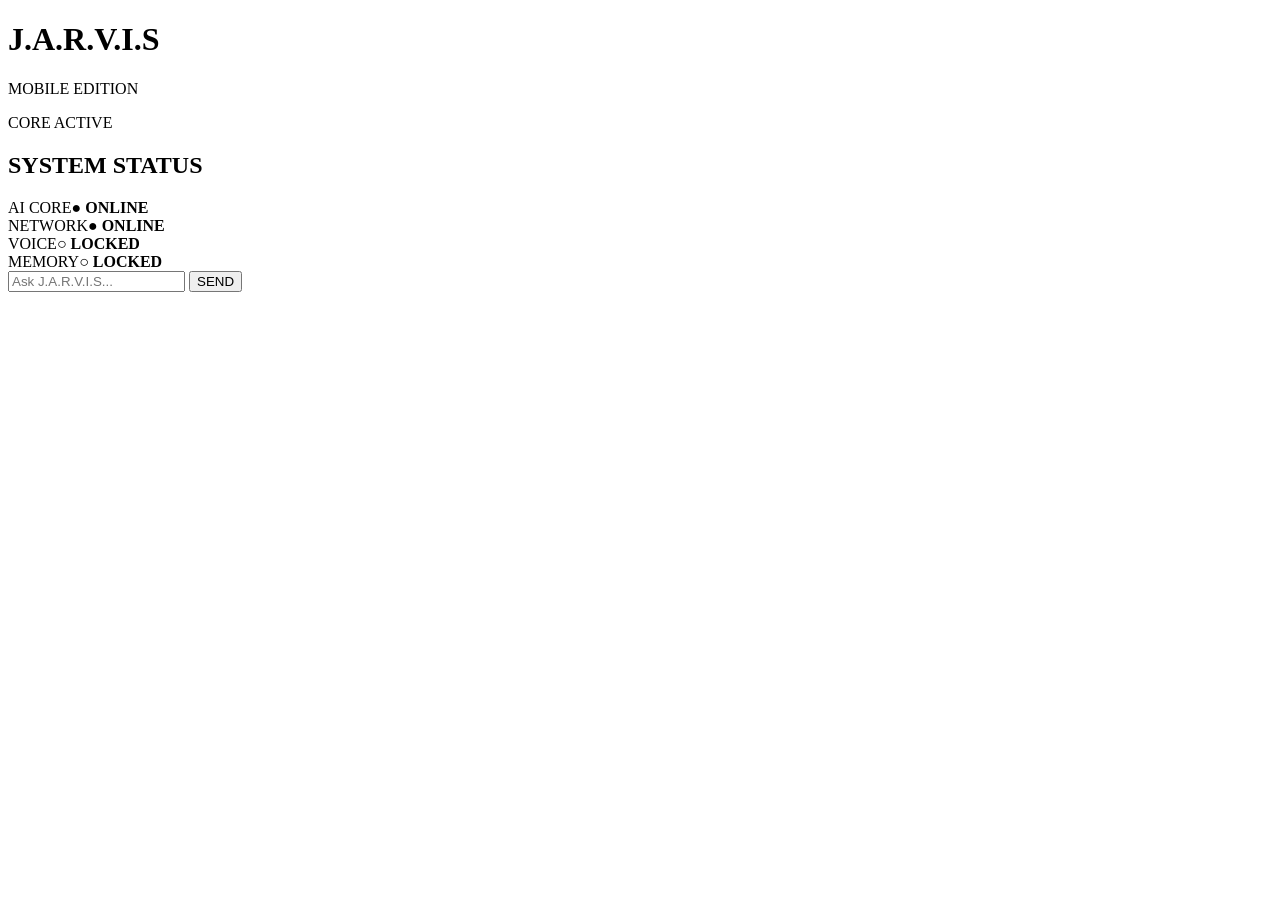
==== frontend/index.html @ 796f74e1 "Update index.html" ====
<!DOCTYPE html>
<html>
<head>
<meta charset="UTF-8">
<meta name="viewport" content="width=device-width, initial-scale=1">
<title>J.A.R.V.I.S</title>
<link rel="stylesheet" href="style.css">
</head>
<body>
<header><h1>J.A.R.V.I.S</h1><p>MOBILE EDITION</p></header>
<div class="core">
<div class="ring r1"></div>
<div class="ring r2"></div>
<div class="center"></div>
</div>
<p class="core-text">CORE ACTIVE</p>
<div class="status">
<h2>SYSTEM STATUS</h2>
<div class="row"><span>AI CORE</span><b class="on">● ONLINE</b></div>
<div class="row"><span>NETWORK</span><b class="on">● ONLINE</b></div>
<div class="row"><span>VOICE</span><b class="off">○ LOCKED</b></div>
<div class="row"><span>MEMORY</span><b class="off">○ LOCKED</b></div>
</div>
<div class="chat" id="chat"></div>
<div class="input-area">
<input id="msg" placeholder="Ask J.A.R.V.I.S...">
<button id="send">SEND</button>
</div>
<script src="script.js"></script>
</body>
</html>
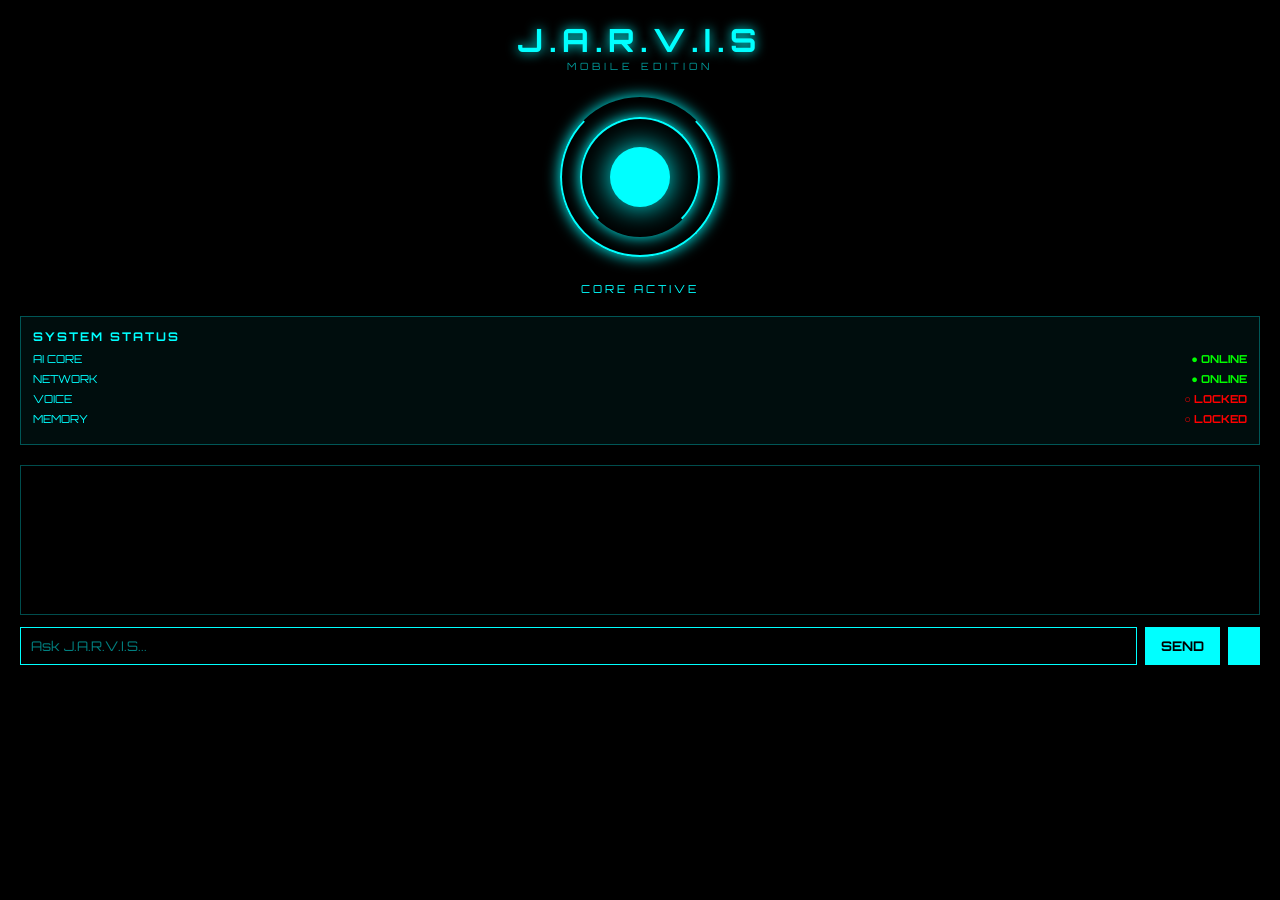
==== commit d3e514cb: "Update index.html" ====
--- a/frontend/index.html
+++ b/frontend/index.html
@@ -24,7 +24,7 @@
 <div class="chat" id="chat"></div>
 <div class="input-area">
 <input id="msg" placeholder="Ask J.A.R.V.I.S...">
-<button id="send">SEND</button>
+<button id="send">SEND</button> <button id="mic-btn"></button>
 </div>
 <script src="script.js"></script>
 </body>
--- a/frontend/style.css
+++ b/frontend/style.css
@@ -0,0 +1,161 @@
+@import url('https://fonts.googleapis.com/css2?family=Orbitron:wght@400;700&display=swap');
+
+* {
+    margin: 0;
+    padding: 0;
+    box-sizing: border-box;
+    font-family: 'Orbitron', sans-serif;
+}
+
+body {
+    background: #000;
+    color: #0ff;
+    padding: 20px;
+    min-height: 100vh;
+}
+
+header {
+    text-align: center;
+}
+
+header h1 {
+    letter-spacing: 6px;
+    text-shadow: 0 0 12px #0ff;
+}
+
+header p {
+    font-size: 10px;
+    letter-spacing: 4px;
+    opacity: 0.6;
+}
+
+.core {
+    position: relative;
+    width: 160px;
+    height: 160px;
+    margin: 25px auto;
+}
+
+.ring {
+    position: absolute;
+    border: 2px solid #0ff;
+    border-radius: 50%;
+    box-shadow: 0 0 15px #0ff;
+}
+
+.r1 {
+    inset: 0;
+    border-top-color: transparent;
+    animation: spin 3s linear infinite;
+}
+
+.r2 {
+    inset: 20px;
+    border-bottom-color: transparent;
+    animation: spin 2s linear infinite reverse;
+}
+
+.center {
+    position: absolute;
+    inset: 50px;
+    background: #0ff;
+    border-radius: 50%;
+    box-shadow: 0 0 30px #0ff;
+    animation: pulse 1.5s infinite;
+}
+
+@keyframes spin {
+    to {
+        transform: rotate(360deg);
+    }
+}
+
+@keyframes pulse {
+    50% {
+        opacity: 0.4;
+    }
+}
+
+.core-text {
+    text-align: center;
+    font-size: 11px;
+    letter-spacing: 3px;
+}
+
+.status {
+    border: 1px solid rgba(0, 255, 255, 0.3);
+    background: rgba(0, 255, 255, 0.05);
+    padding: 12px;
+    margin: 20px 0;
+}
+
+.status h2 {
+    font-size: 12px;
+    letter-spacing: 2px;
+    margin-bottom: 8px;
+}
+
+.row {
+    display: flex;
+    justify-content: space-between;
+    font-size: 11px;
+    margin: 6px 0;
+}
+
+.on {
+    color: #0f0;
+}
+
+.off {
+    color: #f00;
+}
+
+.chat {
+    border: 1px solid rgba(0, 255, 255, 0.3);
+    height: 150px;
+    overflow-y: auto;
+    padding: 10px;
+    font-size: 12px;
+}
+
+.msg {
+    margin: 6px 0;
+    padding: 6px;
+    border-left: 2px solid #0ff;
+    background: rgba(0, 255, 255, 0.08);
+}
+
+.msg.user {
+    border-left-color: #fff;
+}
+
+.input-area {
+    display: flex;
+    gap: 8px;
+    margin-top: 12px;
+}
+
+input {
+    flex: 1;
+    background: #000;
+    border: 1px solid #0ff;
+    color: #0ff;
+    padding: 10px;
+}
+
+input::placeholder {
+    color: rgba(0, 255, 255, 0.5);
+}
+
+button {
+    background: #0ff;
+    color: #000;
+    border: none;
+    padding: 10px 16px;
+    font-weight: bold;
+    cursor: pointer;
+}
+
+button:hover {
+    box-shadow: 0 0 15px #0ff;
+}
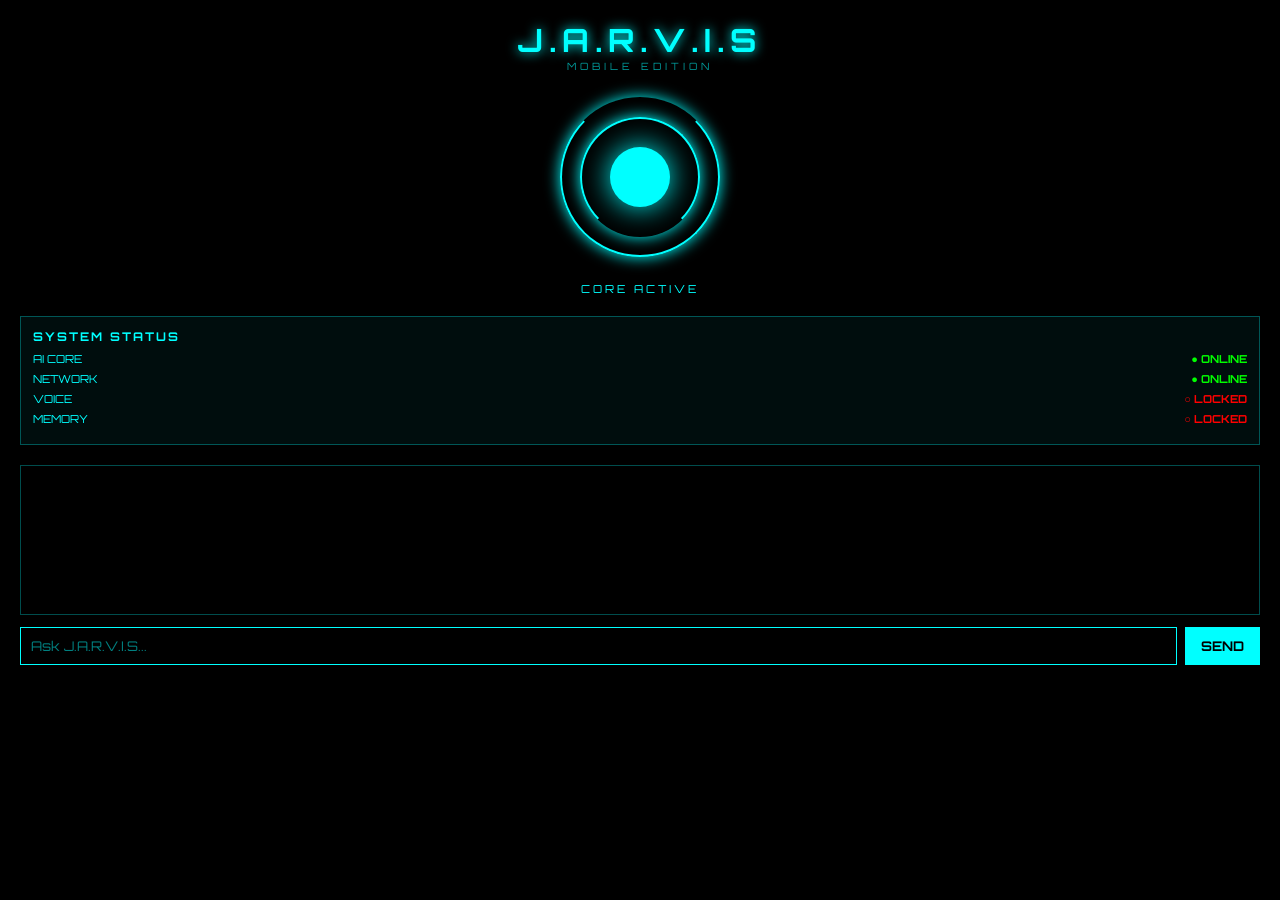
==== commit 642568b5: "Update index.html" ====
--- a/frontend/index.html
+++ b/frontend/index.html
@@ -24,7 +24,7 @@
 <div class="chat" id="chat"></div>
 <div class="input-area">
 <input id="msg" placeholder="Ask J.A.R.V.I.S...">
-<button id="send">SEND</button> <button id="mic-btn"></button>
+<button id="send">SEND</button>
 </div>
 <script src="script.js"></script>
 </body>
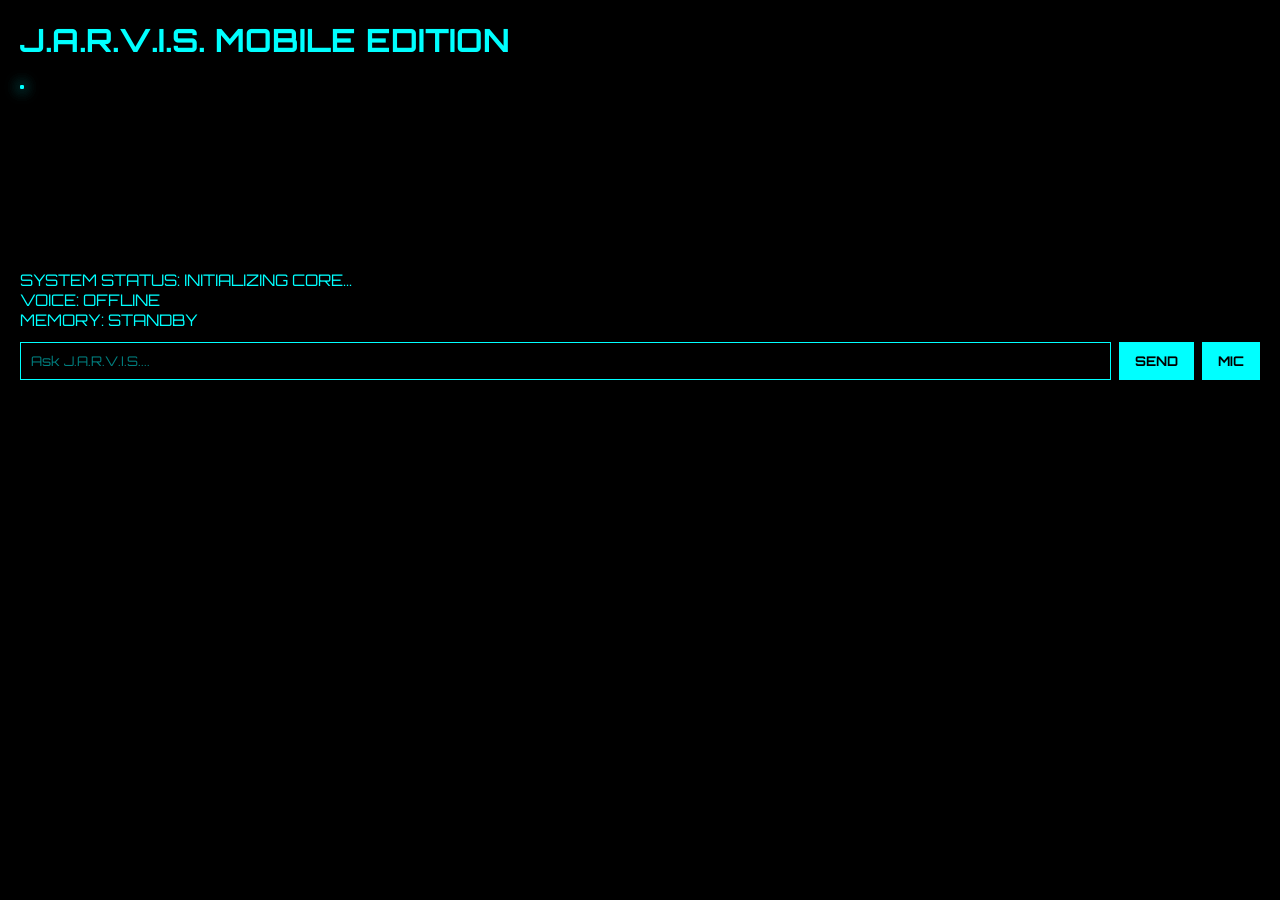
==== commit 8fc72ea0: "Update index.html" ====
--- a/frontend/index.html
+++ b/frontend/index.html
@@ -1,31 +1,43 @@
 <!DOCTYPE html>
-<html>
+<html lang="en">
 <head>
-<meta charset="UTF-8">
-<meta name="viewport" content="width=device-width, initial-scale=1">
-<title>J.A.R.V.I.S</title>
-<link rel="stylesheet" href="style.css">
+    <meta charset="UTF-8">
+    <meta name="viewport" content="width=device-width, initial-scale=1.0">
+    <title>J.A.R.V.I.S. SYSTEM</title>
+    <link rel="stylesheet" href="style.css">
 </head>
 <body>
-<header><h1>J.A.R.V.I.S</h1><p>MOBILE EDITION</p></header>
-<div class="core">
-<div class="ring r1"></div>
-<div class="ring r2"></div>
-<div class="center"></div>
-</div>
-<p class="core-text">CORE ACTIVE</p>
-<div class="status">
-<h2>SYSTEM STATUS</h2>
-<div class="row"><span>AI CORE</span><b class="on">● ONLINE</b></div>
-<div class="row"><span>NETWORK</span><b class="on">● ONLINE</b></div>
-<div class="row"><span>VOICE</span><b class="off">○ LOCKED</b></div>
-<div class="row"><span>MEMORY</span><b class="off">○ LOCKED</b></div>
-</div>
-<div class="chat" id="chat"></div>
-<div class="input-area">
-<input id="msg" placeholder="Ask J.A.R.V.I.S...">
-<button id="send">SEND</button>
-</div>
-<script src="script.js"></script>
+    <div class="container">
+        <h1>J.A.R.V.I.S. MOBILE EDITION</h1>
+        
+        <div class="ring-container">
+            <div class="ring ring-outer"></div>
+            <div class="ring ring-middle"></div>
+            <div class="ring ring-inner"></div>
+            <div class="core"></div>
+        </div>
+
+        <div class="status-container">
+            <div id="status-text" class="status-text ACTIVE">
+                <span class="label">SYSTEM STATUS:</span>
+                <span class="value">INITIALIZING CORE...</span>
+            </div>
+            <div id="voice-text" class="status-text">
+                <span class="label">VOICE:</span>
+                <span id="voice-status">OFFLINE</span>
+            </div>
+            <div id="memory-text" class="status-text">
+                <span class="label">MEMORY:</span>
+                <span id="memory-status">STANDBY</span>
+            </div>
+        </div>
+
+        <div class="input-area">
+            <input type="text" id="user-input" placeholder="Ask J.A.R.V.I.S....">
+            <button id="send-btn">SEND</button>
+            <button id="voice-btn" class="mic-btn">MIC</button>
+        </div>
+    </div>
+    <script src="script.js"></script>
 </body>
 </html>
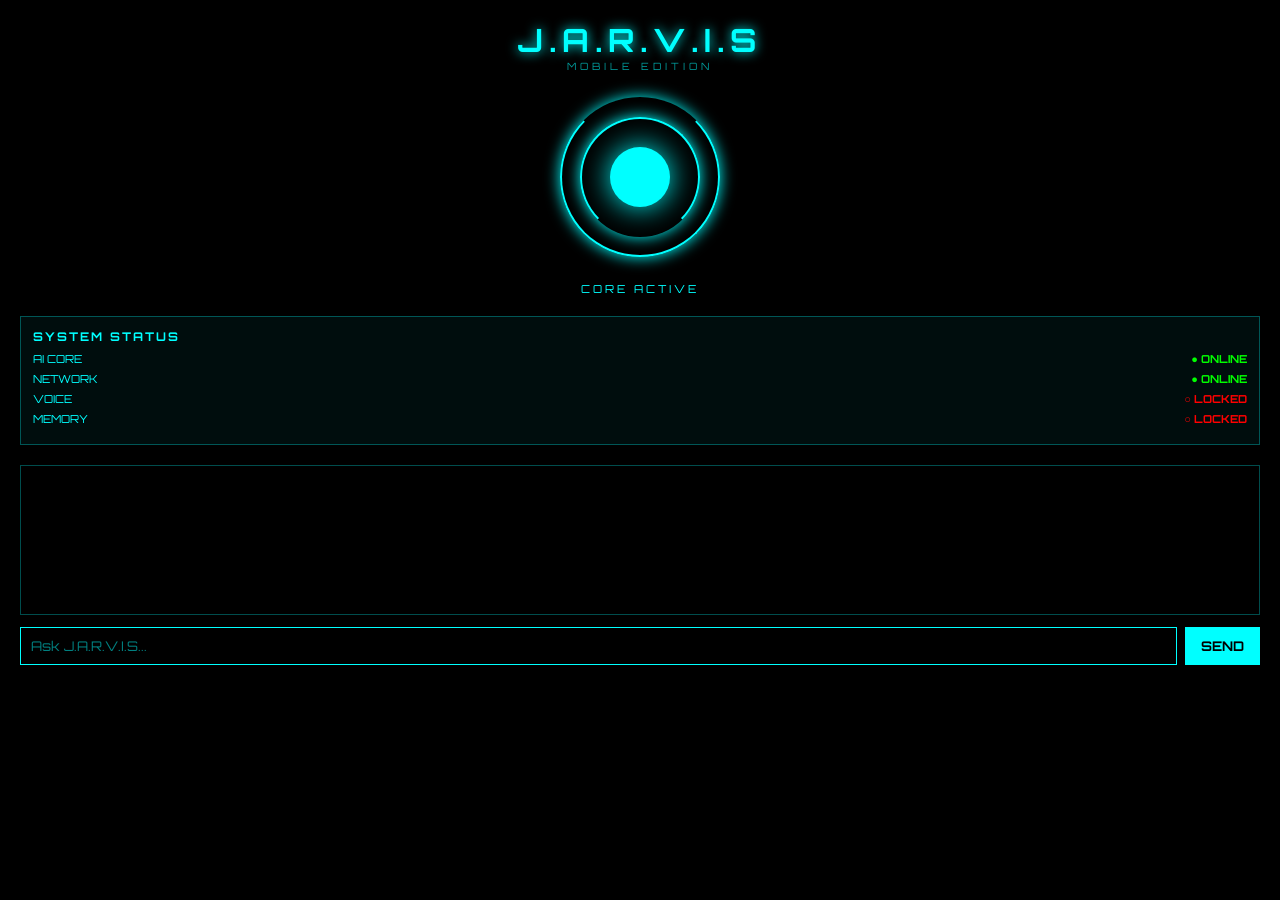
==== commit d31a7226: "Update index.html" ====
--- a/frontend/index.html
+++ b/frontend/index.html
@@ -1,43 +1,31 @@
 <!DOCTYPE html>
-<html lang="en">
+<html>
 <head>
-    <meta charset="UTF-8">
-    <meta name="viewport" content="width=device-width, initial-scale=1.0">
-    <title>J.A.R.V.I.S. SYSTEM</title>
-    <link rel="stylesheet" href="style.css">
+<meta charset="UTF-8">
+<meta name="viewport" content="width=device-width, initial-scale=1">
+<title>J.A.R.V.I.S</title>
+<link rel="stylesheet" href="style.css">
 </head>
 <body>
-    <div class="container">
-        <h1>J.A.R.V.I.S. MOBILE EDITION</h1>
-        
-        <div class="ring-container">
-            <div class="ring ring-outer"></div>
-            <div class="ring ring-middle"></div>
-            <div class="ring ring-inner"></div>
-            <div class="core"></div>
-        </div>
-
-        <div class="status-container">
-            <div id="status-text" class="status-text ACTIVE">
-                <span class="label">SYSTEM STATUS:</span>
-                <span class="value">INITIALIZING CORE...</span>
-            </div>
-            <div id="voice-text" class="status-text">
-                <span class="label">VOICE:</span>
-                <span id="voice-status">OFFLINE</span>
-            </div>
-            <div id="memory-text" class="status-text">
-                <span class="label">MEMORY:</span>
-                <span id="memory-status">STANDBY</span>
-            </div>
-        </div>
-
-        <div class="input-area">
-            <input type="text" id="user-input" placeholder="Ask J.A.R.V.I.S....">
-            <button id="send-btn">SEND</button>
-            <button id="voice-btn" class="mic-btn">MIC</button>
-        </div>
-    </div>
-    <script src="script.js"></script>
+<header><h1>J.A.R.V.I.S</h1><p>MOBILE EDITION</p></header>
+<div class="core">
+<div class="ring r1"></div>
+<div class="ring r2"></div>
+<div class="center"></div>
+</div>
+<p class="core-text">CORE ACTIVE</p>
+<div class="status">
+<h2>SYSTEM STATUS</h2>
+<div class="row"><span>AI CORE</span><b class="on">● ONLINE</b></div>
+<div class="row"><span>NETWORK</span><b class="on">● ONLINE</b></div>
+<div class="row"><span>VOICE</span><b class="off">○ LOCKED</b></div>
+<div class="row"><span>MEMORY</span><b class="off">○ LOCKED</b></div>
+</div>
+<div class="chat" id="chat"></div>
+<div class="input-area">
+<input id="msg" placeholder="Ask J.A.R.V.I.S...">
+<button id="send">SEND</button>
+</div>
+<script src="script.js"></script>
 </body>
 </html>
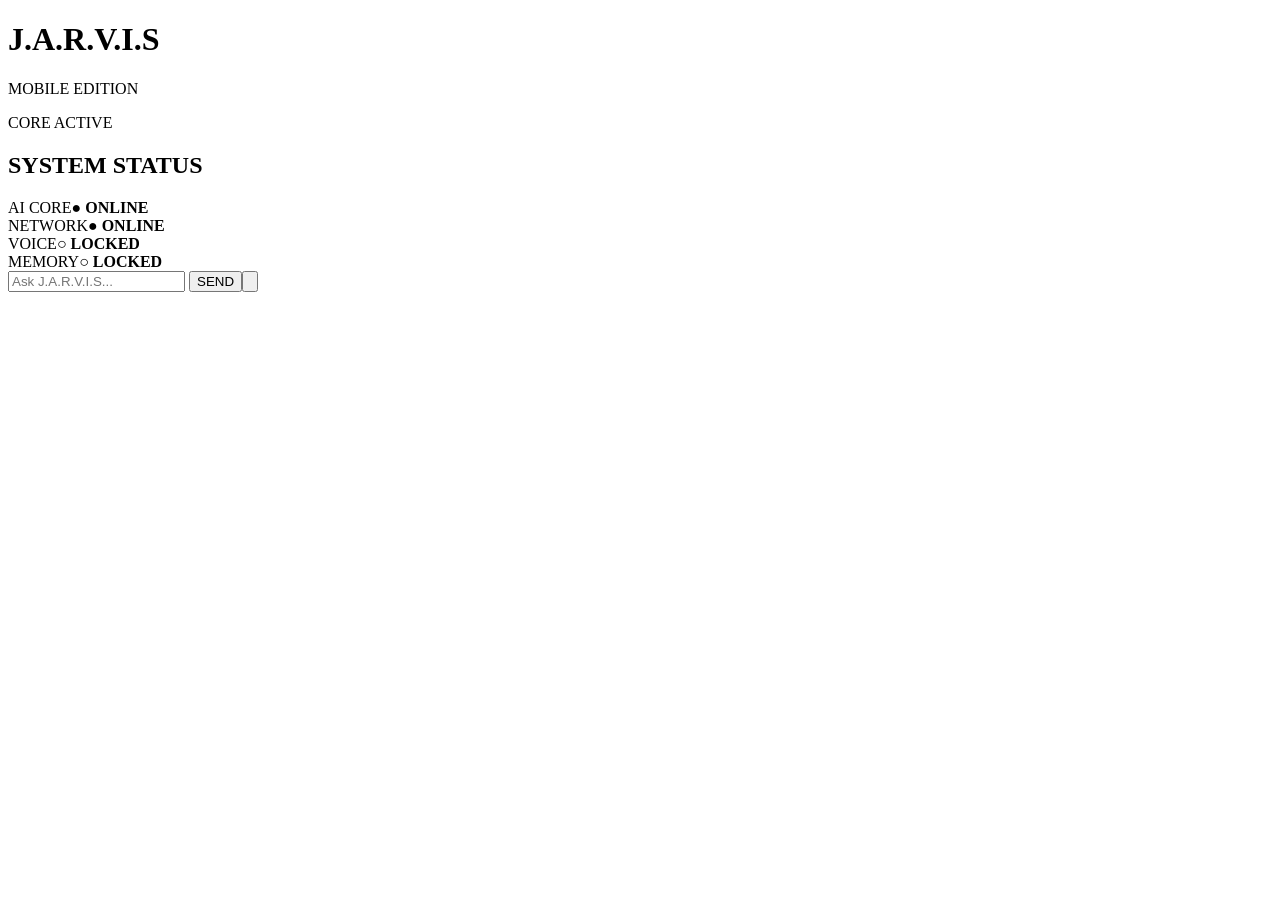
==== commit 9e7ba1b1: "Update index.html" ====
--- a/frontend/index.html
+++ b/frontend/index.html
@@ -24,7 +24,7 @@
 <div class="chat" id="chat"></div>
 <div class="input-area">
 <input id="msg" placeholder="Ask J.A.R.V.I.S...">
-<button id="send">SEND</button>
+<button id="send">SEND</button><button id="mic-btn">️</button>
 </div>
 <script src="script.js"></script>
 </body>
--- a/frontend/style.css
+++ b/frontend/style.css
@@ -1,161 +1,30 @@
-@import url('https://fonts.googleapis.com/css2?family=Orbitron:wght@400;700&display=swap');
+@import url('https://fonts.googleapis.com/css2?
+family=Orbitron:wght@400;700&display=swap');
+*{margin:0;padding:0;box-sizing:border-box;font-family:'Orbitron'}
+body{background:#000;color:#0ff;padding:20px}
+header{text-align:center}
+header h1{letter-spacing:6px;text-shadow:0 0 12px #0ff}
+header p{font-size:10px;letter-spacing:4px;opacity:.6}
+.core{position:relative;width:160px;height:160px;margin:25px auto}
+.ring{position:absolute;border:2px solid #0ff;border-radius:50%;box-shadow:0 0 15px #0ff}
+.r1{inset:0;border-top-color:transparent;animation:spin 3s linear infinite}
+.r2{inset:20px;border-bottom-color:transparent;animation:spin 2s linear infinite reverse}
+.center{position:absolute;inset:50px;background:#0ff;border-radius:50%;box-shadow:0 0
+30px #0ff;animation:pulse 1.5s infinite}
+@keyframes spin{to{transform:rotate(360deg)}}
+@keyframes pulse{50%{opacity:.4}}
+.core-text{text-align:center;font-size:11px;letter-spacing:3px}
+.status{border:1px solid rgba(0,255,255,.3);background:rgba(0,255,255,.05);padding:
+12px;margin:20px 0}
+.status h2{font-size:12px;letter-spacing:2px;margin-bottom:8px}
+.row{display:flex;justify-content:space-between;font-size:11px;margin:6px 0}
+.on{color:#0f0}.off{color:#f00}
 
-* {
-    margin: 0;
-    padding: 0;
-    box-sizing: border-box;
-    font-family: 'Orbitron', sans-serif;
-}
+.chat{border:1px solid rgba(0,255,255,.3);height:150px;overflow-y:auto;padding:10px;font-
+size:12px}
 
-body {
-    background: #000;
-    color: #0ff;
-    padding: 20px;
-    min-height: 100vh;
-}
-
-header {
-    text-align: center;
-}
-
-header h1 {
-    letter-spacing: 6px;
-    text-shadow: 0 0 12px #0ff;
-}
-
-header p {
-    font-size: 10px;
-    letter-spacing: 4px;
-    opacity: 0.6;
-}
-
-.core {
-    position: relative;
-    width: 160px;
-    height: 160px;
-    margin: 25px auto;
-}
-
-.ring {
-    position: absolute;
-    border: 2px solid #0ff;
-    border-radius: 50%;
-    box-shadow: 0 0 15px #0ff;
-}
-
-.r1 {
-    inset: 0;
-    border-top-color: transparent;
-    animation: spin 3s linear infinite;
-}
-
-.r2 {
-    inset: 20px;
-    border-bottom-color: transparent;
-    animation: spin 2s linear infinite reverse;
-}
-
-.center {
-    position: absolute;
-    inset: 50px;
-    background: #0ff;
-    border-radius: 50%;
-    box-shadow: 0 0 30px #0ff;
-    animation: pulse 1.5s infinite;
-}
-
-@keyframes spin {
-    to {
-        transform: rotate(360deg);
-    }
-}
-
-@keyframes pulse {
-    50% {
-        opacity: 0.4;
-    }
-}
-
-.core-text {
-    text-align: center;
-    font-size: 11px;
-    letter-spacing: 3px;
-}
-
-.status {
-    border: 1px solid rgba(0, 255, 255, 0.3);
-    background: rgba(0, 255, 255, 0.05);
-    padding: 12px;
-    margin: 20px 0;
-}
-
-.status h2 {
-    font-size: 12px;
-    letter-spacing: 2px;
-    margin-bottom: 8px;
-}
-
-.row {
-    display: flex;
-    justify-content: space-between;
-    font-size: 11px;
-    margin: 6px 0;
-}
-
-.on {
-    color: #0f0;
-}
-
-.off {
-    color: #f00;
-}
-
-.chat {
-    border: 1px solid rgba(0, 255, 255, 0.3);
-    height: 150px;
-    overflow-y: auto;
-    padding: 10px;
-    font-size: 12px;
-}
-
-.msg {
-    margin: 6px 0;
-    padding: 6px;
-    border-left: 2px solid #0ff;
-    background: rgba(0, 255, 255, 0.08);
-}
-
-.msg.user {
-    border-left-color: #fff;
-}
-
-.input-area {
-    display: flex;
-    gap: 8px;
-    margin-top: 12px;
-}
-
-input {
-    flex: 1;
-    background: #000;
-    border: 1px solid #0ff;
-    color: #0ff;
-    padding: 10px;
-}
-
-input::placeholder {
-    color: rgba(0, 255, 255, 0.5);
-}
-
-button {
-    background: #0ff;
-    color: #000;
-    border: none;
-    padding: 10px 16px;
-    font-weight: bold;
-    cursor: pointer;
-}
-
-button:hover {
-    box-shadow: 0 0 15px #0ff;
-}
+.msg{margin:6px 0;padding:6px;border-left:2px solid #0ff;background:rgba(0,255,255,.08)}
+.msg.user{border-left-color:#fff}
+.input-area{display:flex;gap:8px;margin-top:12px}
+input{flex:1;background:#000;border:1px solid #0ff;color:#0ff;padding:10px}
+button{background:#0ff;color:#000;border:none;padding:10px 16px;font-weight:bold}
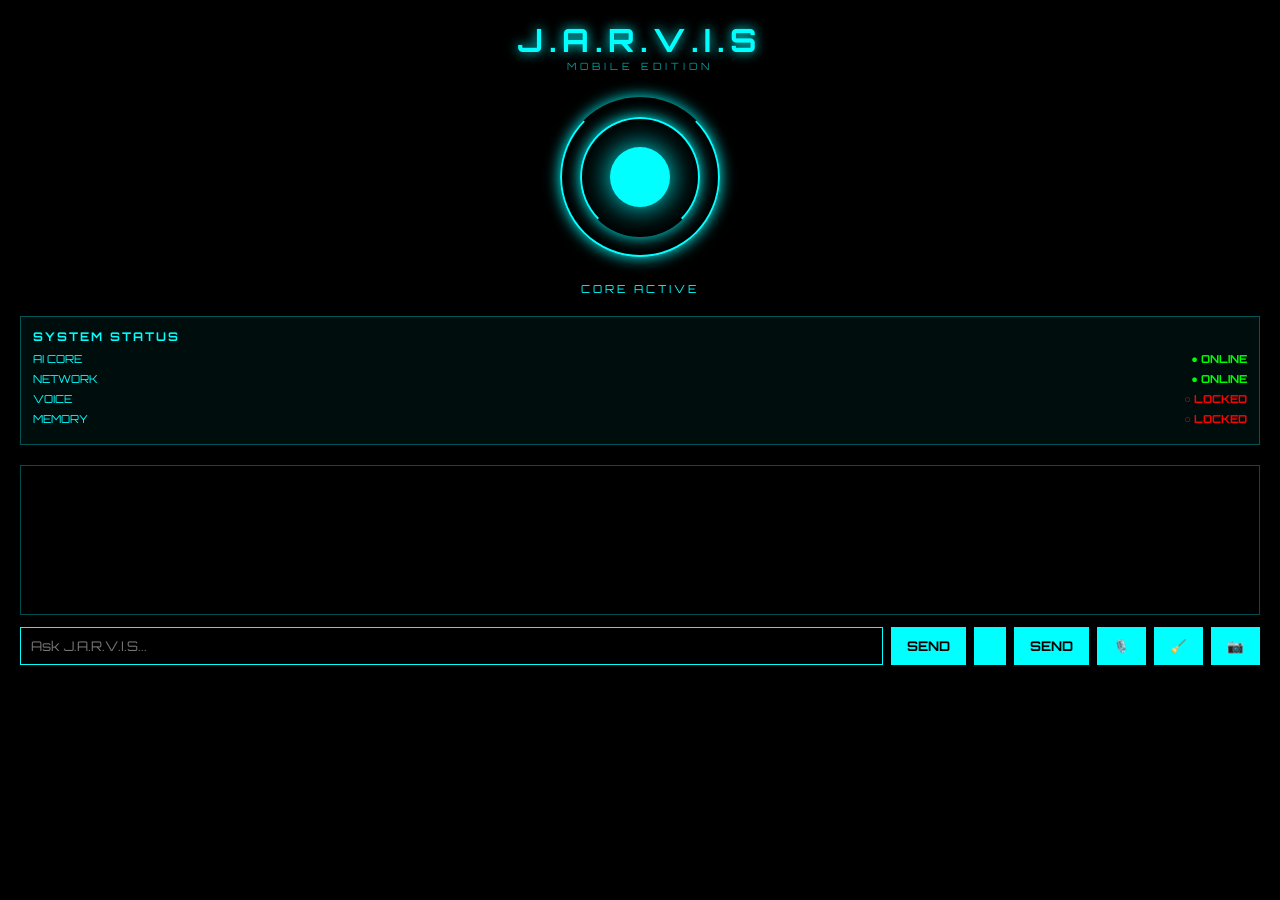
==== commit 623390d2: "Update index.html" ====
--- a/frontend/index.html
+++ b/frontend/index.html
@@ -25,6 +25,11 @@
 <div class="input-area">
 <input id="msg" placeholder="Ask J.A.R.V.I.S...">
 <button id="send">SEND</button><button id="mic-btn">️</button>
+  <button id="send">SEND</button>
+<button id="mic-btn">🎙️</button>
+<button id="clear-btn">🧹</button>
+<button id="cam-btn">📷</button>
+<input type="file" id="img-input" accept="image/*" capture="environment" style="display:none">
 </div>
 <script src="script.js"></script>
 </body>
--- a/frontend/style.css
+++ b/frontend/style.css
@@ -1,30 +1,205 @@
-@import url('https://fonts.googleapis.com/css2?
-family=Orbitron:wght@400;700&display=swap');
-*{margin:0;padding:0;box-sizing:border-box;font-family:'Orbitron'}
-body{background:#000;color:#0ff;padding:20px}
-header{text-align:center}
-header h1{letter-spacing:6px;text-shadow:0 0 12px #0ff}
-header p{font-size:10px;letter-spacing:4px;opacity:.6}
-.core{position:relative;width:160px;height:160px;margin:25px auto}
-.ring{position:absolute;border:2px solid #0ff;border-radius:50%;box-shadow:0 0 15px #0ff}
-.r1{inset:0;border-top-color:transparent;animation:spin 3s linear infinite}
-.r2{inset:20px;border-bottom-color:transparent;animation:spin 2s linear infinite reverse}
-.center{position:absolute;inset:50px;background:#0ff;border-radius:50%;box-shadow:0 0
-30px #0ff;animation:pulse 1.5s infinite}
-@keyframes spin{to{transform:rotate(360deg)}}
-@keyframes pulse{50%{opacity:.4}}
-.core-text{text-align:center;font-size:11px;letter-spacing:3px}
-.status{border:1px solid rgba(0,255,255,.3);background:rgba(0,255,255,.05);padding:
-12px;margin:20px 0}
-.status h2{font-size:12px;letter-spacing:2px;margin-bottom:8px}
-.row{display:flex;justify-content:space-between;font-size:11px;margin:6px 0}
-.on{color:#0f0}.off{color:#f00}
-
-.chat{border:1px solid rgba(0,255,255,.3);height:150px;overflow-y:auto;padding:10px;font-
-size:12px}
-
-.msg{margin:6px 0;padding:6px;border-left:2px solid #0ff;background:rgba(0,255,255,.08)}
-.msg.user{border-left-color:#fff}
-.input-area{display:flex;gap:8px;margin-top:12px}
-input{flex:1;background:#000;border:1px solid #0ff;color:#0ff;padding:10px}
-button{background:#0ff;color:#000;border:none;padding:10px 16px;font-weight:bold}
+@import url('https://fonts.googleapis.com/css2?family=Orbitron:wght@400;700&display=swap');
+
+* {
+    margin: 0;
+    padding: 0;
+    box-sizing: border-box;
+    font-family: 'Orbitron', sans-serif;
+}
+
+body {
+    background: #000;
+    color: #0ff;
+    padding: 20px;
+    overflow-x: hidden;
+}
+
+header {
+    text-align: center;
+}
+
+header h1 {
+    letter-spacing: 6px;
+    text-shadow: 0 0 12px #0ff;
+}
+
+header p {
+    font-size: 10px;
+    letter-spacing: 4px;
+    opacity: 0.6;
+}
+
+
+/* ===== JARVIS CORE ===== */
+
+.core {
+    position: relative;
+    width: 160px;
+    height: 160px;
+    margin: 25px auto;
+}
+
+.ring {
+    position: absolute;
+    border: 2px solid #0ff;
+    border-radius: 50%;
+    box-shadow: 0 0 15px #0ff;
+}
+
+.r1 {
+    inset: 0;
+    border-top-color: transparent;
+    animation: spin 3s linear infinite;
+}
+
+.r2 {
+    inset: 20px;
+    border-bottom-color: transparent;
+    animation: spin 2s linear infinite reverse;
+}
+
+.center {
+    position: absolute;
+    inset: 50px;
+    background: #0ff;
+    border-radius: 50%;
+    box-shadow: 0 0 30px #0ff;
+    animation: pulse 1.5s infinite;
+}
+
+
+/* ===== ANIMATIONS ===== */
+
+@keyframes spin {
+    to {
+        transform: rotate(360deg);
+    }
+}
+
+@keyframes pulse {
+    50% {
+        opacity: 0.4;
+    }
+}
+
+
+/* ===== CORE TEXT ===== */
+
+.core-text {
+    text-align: center;
+    font-size: 11px;
+    letter-spacing: 3px;
+}
+
+
+/* ===== SYSTEM STATUS ===== */
+
+.status {
+    border: 1px solid rgba(0, 255, 255, 0.3);
+    background: rgba(0, 255, 255, 0.05);
+    padding: 12px;
+    margin: 20px 0;
+}
+
+.status h2 {
+    font-size: 12px;
+    letter-spacing: 2px;
+    margin-bottom: 8px;
+}
+
+.row {
+    display: flex;
+    justify-content: space-between;
+    gap: 8px;
+    font-size: 11px;
+    margin: 6px 0;
+}
+
+.on {
+    color: #0f0;
+}
+
+.off {
+    color: #f00;
+}
+
+
+/* ===== CHAT ===== */
+
+.chat {
+    border: 1px solid rgba(0, 255, 255, 0.3);
+    height: 150px;
+    overflow-y: auto;
+    padding: 10px;
+    font-size: 12px;
+}
+
+.msg {
+    margin: 6px 0;
+    padding: 6px;
+    border-left: 2px solid #0ff;
+    background: rgba(0, 255, 255, 0.08);
+}
+
+.msg.user {
+    border-left-color: #fff;
+}
+
+
+/* ===== INPUT AREA ===== */
+
+.input-area {
+    display: flex;
+    flex-wrap: wrap;
+    gap: 8px;
+    margin-top: 12px;
+}
+
+input {
+    flex: 1 1 220px;
+    min-width: 0;
+    background: #000;
+    border: 1px solid #0ff;
+    color: #0ff;
+    padding: 10px;
+}
+
+button {
+    background: #0ff;
+    color: #000;
+    border: none;
+    padding: 10px 16px;
+    font-weight: bold;
+    white-space: nowrap;
+    cursor: pointer;
+}
+
+button:hover {
+    box-shadow: 0 0 15px #0ff;
+}
+
+
+/* ===== MOBILE ===== */
+
+@media (max-width: 600px) {
+
+    body {
+        padding: 12px;
+    }
+
+    .input-area input {
+        flex: 1 1 100%;
+        width: 100%;
+    }
+
+    .input-area button {
+        flex: 1 1 auto;
+        padding: 10px 9px;
+        font-size: 10px;
+    }
+
+    .row {
+        font-size: 10px;
+    }
+
+}
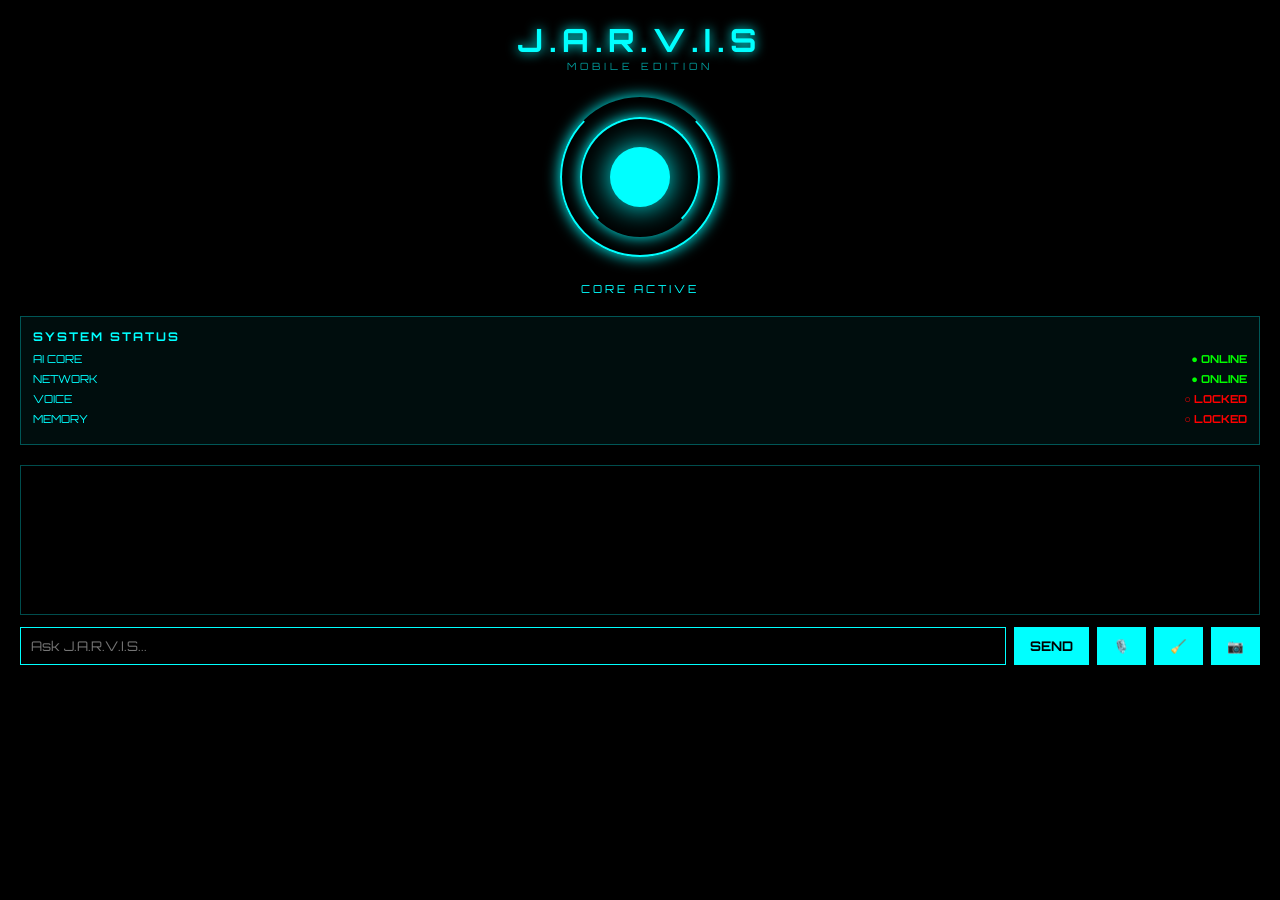
==== commit 8f852c0e: "Update index.html" ====
--- a/frontend/index.html
+++ b/frontend/index.html
@@ -24,8 +24,7 @@
 <div class="chat" id="chat"></div>
 <div class="input-area">
 <input id="msg" placeholder="Ask J.A.R.V.I.S...">
-<button id="send">SEND</button><button id="mic-btn">️</button>
-  <button id="send">SEND</button>
+<button id="send">SEND</button>
 <button id="mic-btn">🎙️</button>
 <button id="clear-btn">🧹</button>
 <button id="cam-btn">📷</button>
